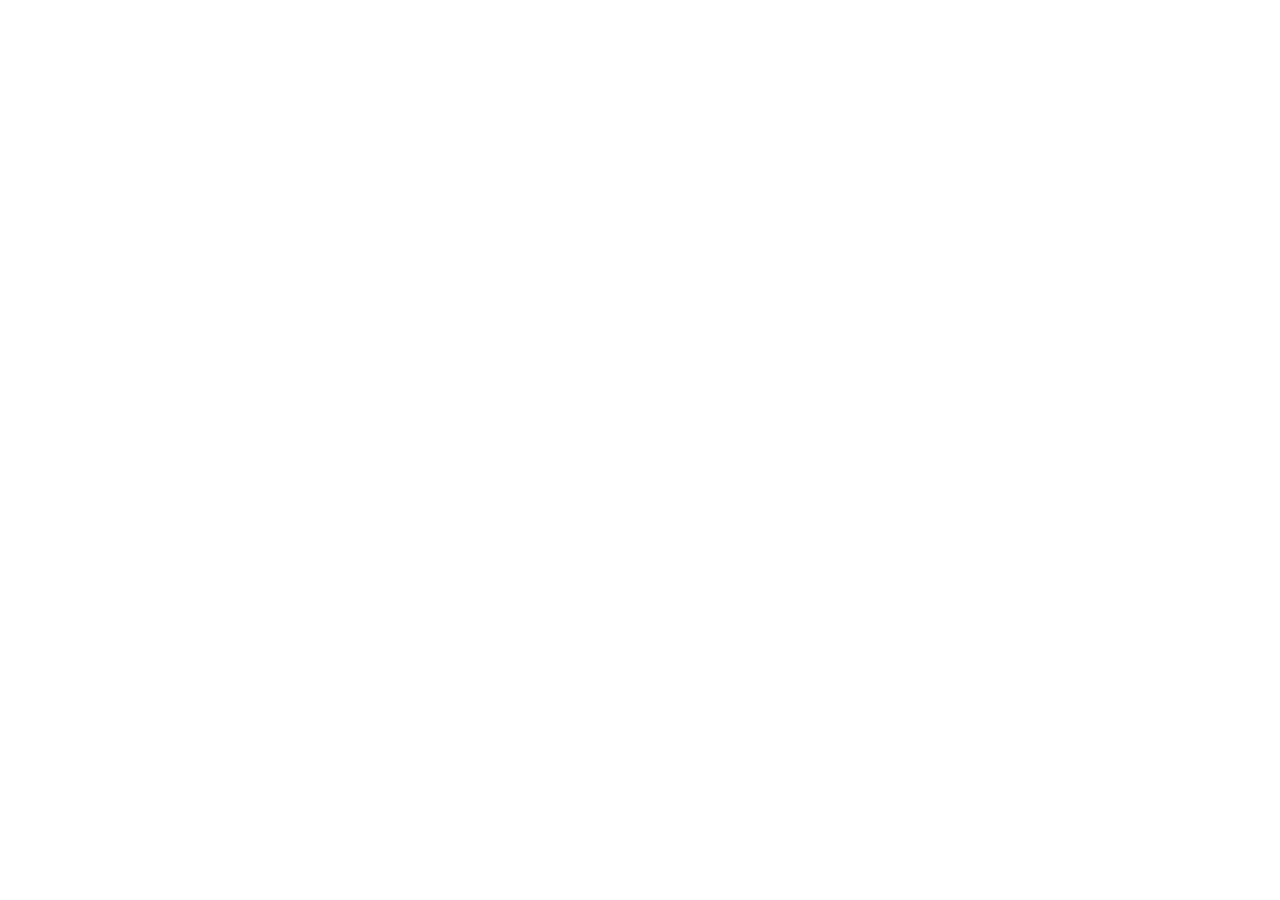
==== fontsize-changer/index.html @ 4b24a0c7 "feat : setup initial project with jquery" ====
<html lang="en">
  <head>
    <meta charset="UTF-8" />
    <meta name="viewport" content="width=device-width, initial-scale=1.0" />
    <title>FontSizeChanger</title>
    <link rel="stylesheet" href="style.css" />
  </head>
  <body>
    <script src="https://cdnjs.cloudflare.com/ajax/libs/jquery/3.7.1/jquery.min.js"></script>
  </body>
</html>
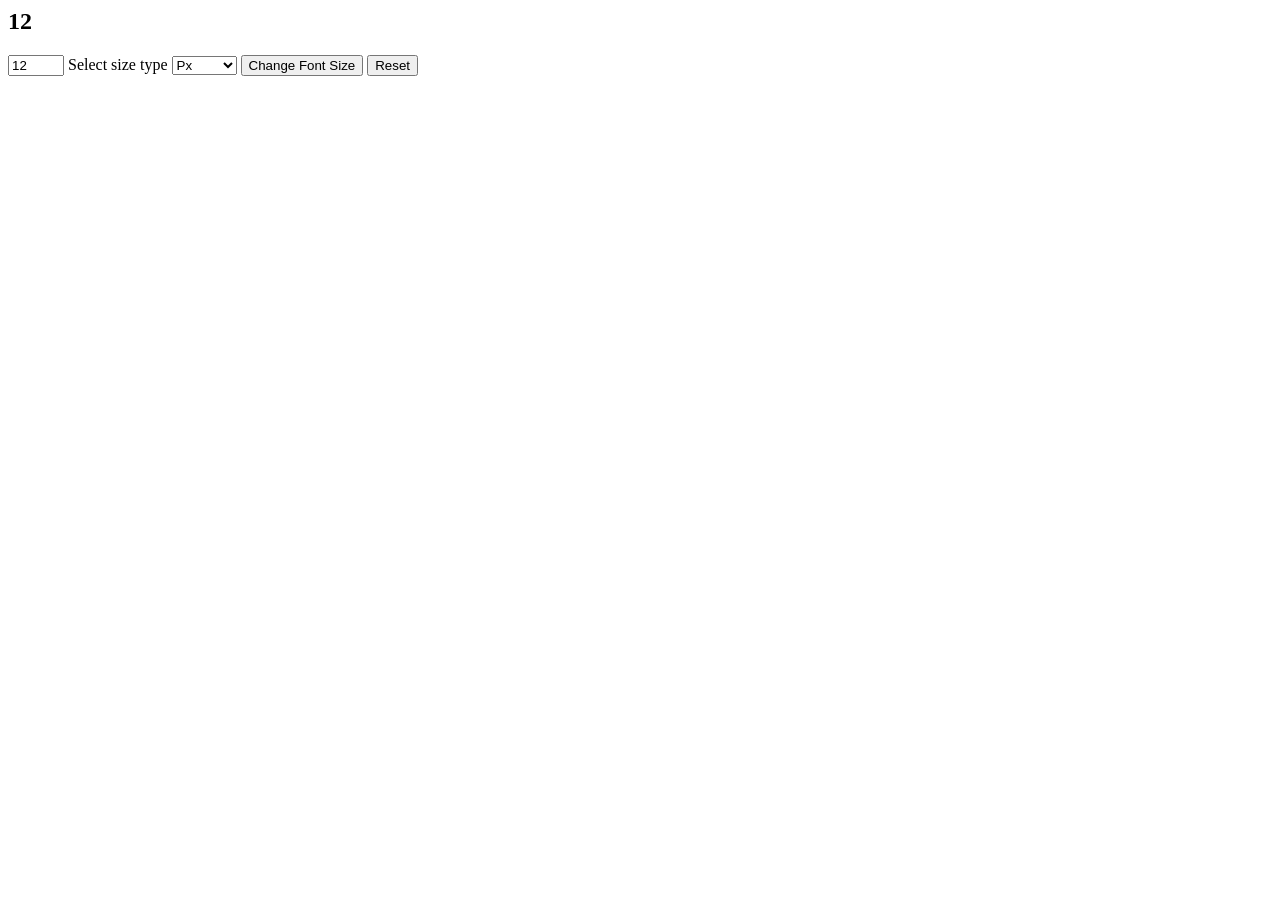
==== commit c45a2388: "feat: add font size adjustment UI with unit selection and reset option" ====
--- a/fontsize-changer/index.html
+++ b/fontsize-changer/index.html
@@ -6,6 +6,24 @@
     <link rel="stylesheet" href="style.css" />
   </head>
   <body>
+    <div class="size-change">
+      <h2 class="change">12</h2>
+    </div>
+    <div class="container">
+      <div class="inp-size">
+        <input type="number" id="inp-size" min="1" max="100" value="12" />
+        <label for="files">Select size type</label>
+        <select name="select-type" id="select-type">
+          <optgroup label="size">
+            <option value="px">Px</option>
+            <option value="rem">Rem</option>
+            <option value="em">Em</option>
+          </optgroup>
+        </select>
+        <button id="submit-change">Change Font Size</button>
+        <button id="reset-btn">Reset</button>
+      </div>
+    </div>
     <script src="https://cdnjs.cloudflare.com/ajax/libs/jquery/3.7.1/jquery.min.js"></script>
   </body>
 </html>
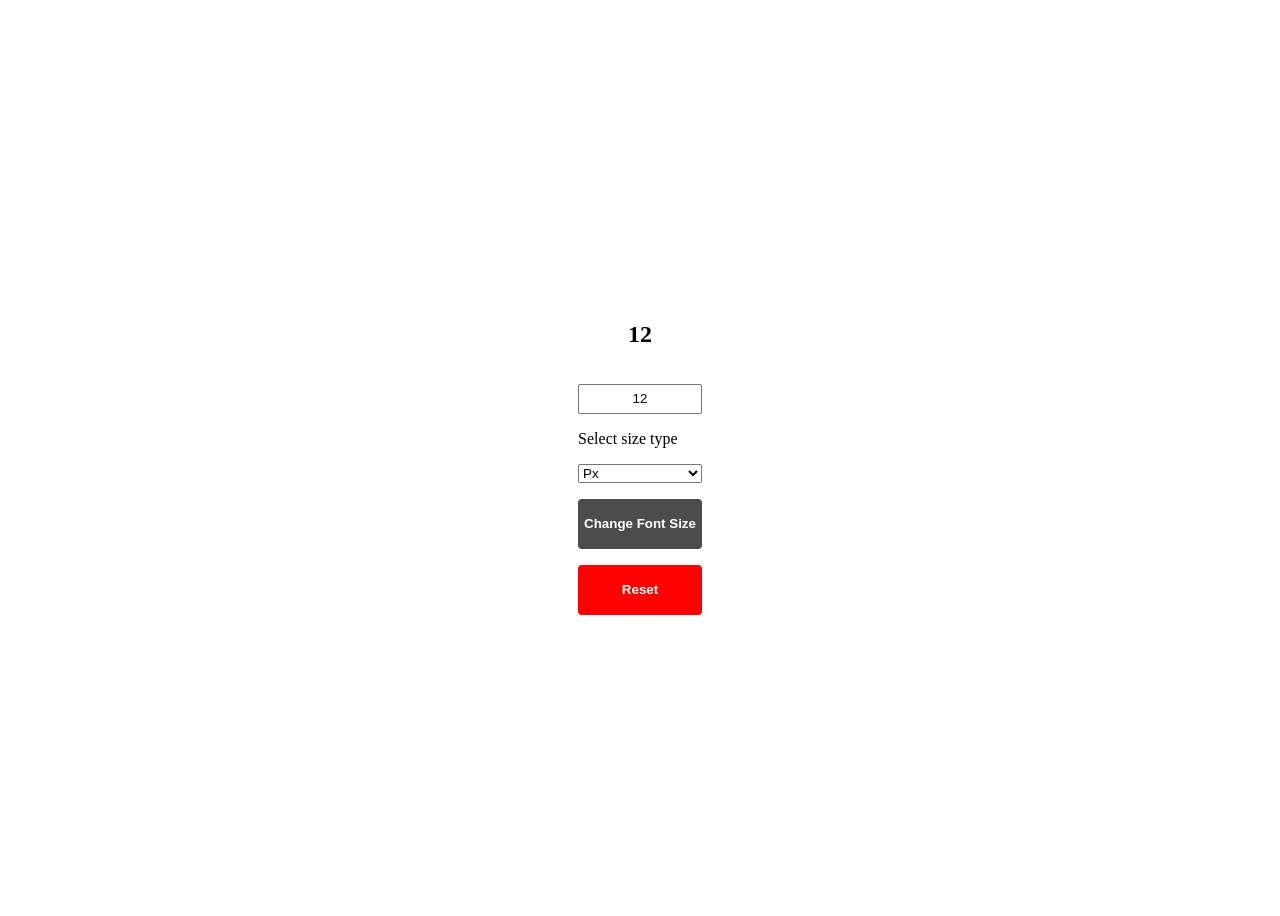
==== commit dc13b6e6: "feat: implement font size change and reset functionality using jQuery" ====
--- a/fontsize-changer/index.html
+++ b/fontsize-changer/index.html
@@ -24,6 +24,30 @@
         <button id="reset-btn">Reset</button>
       </div>
     </div>
+    <script>
+      $(document).ready(function () {
+        $("#submit-change").click(function () {
+          var size = $("#inp-size").val();
+          var type = $("#select-type").val();
+          $(".change").css("font-size", size + type);
+        });
+        $("#reset-btn").click(function () {
+          $(".change").css("font-size", "12px");
+        });
+      });
+    </script>
     <script src="https://cdnjs.cloudflare.com/ajax/libs/jquery/3.7.1/jquery.min.js"></script>
+    <script>
+      $(document).ready(function () {
+        $("#submit-change").click(function () {
+          var size = $("#inp-size").val();
+          var type = $("#select-type").val();
+          $(".change").css("font-size", size + type);
+        });
+        $("#reset-btn").click(function () {
+          $(".change").css("font-size", "12px");
+        });
+      });
+    </script>
   </body>
 </html>
--- a/fontsize-changer/style.css
+++ b/fontsize-changer/style.css
@@ -0,0 +1,49 @@
+body {
+  display: flex;
+  justify-content: center;
+  align-items: center;
+  flex-direction: column;
+  height: 100vh;
+}
+
+.change {
+  text-align: center;
+}
+.container {
+  display: flex;
+  gap: 16px;
+  margin-top: 16px;
+}
+input[type="number"]::-webkit-inner-spin-button,
+input[type="number"]::-webkit-outer-spin-button {
+  -webkit-appearance: none;
+  margin: 0;
+}
+input[type="number"] {
+  -moz-appearance: textfield;
+  text-align: center;
+  height: 30px;
+}
+.inp-size {
+  display: flex;
+  flex-direction: column;
+  gap: 16px;
+}
+#submit-change {
+  height: 50px;
+  font-family: Arial, Helvetica, sans-serif;
+  font-weight: bold;
+  background-color: #4c4c4c;
+  color: #fff;
+  border: none;
+  border-radius: 4px;
+}
+#reset-btn {
+  height: 50px;
+  font-family: Arial, Helvetica, sans-serif;
+  font-weight: bold;
+  background-color: red;
+  color: #fff;
+  border: none;
+  border-radius: 4px;
+}
